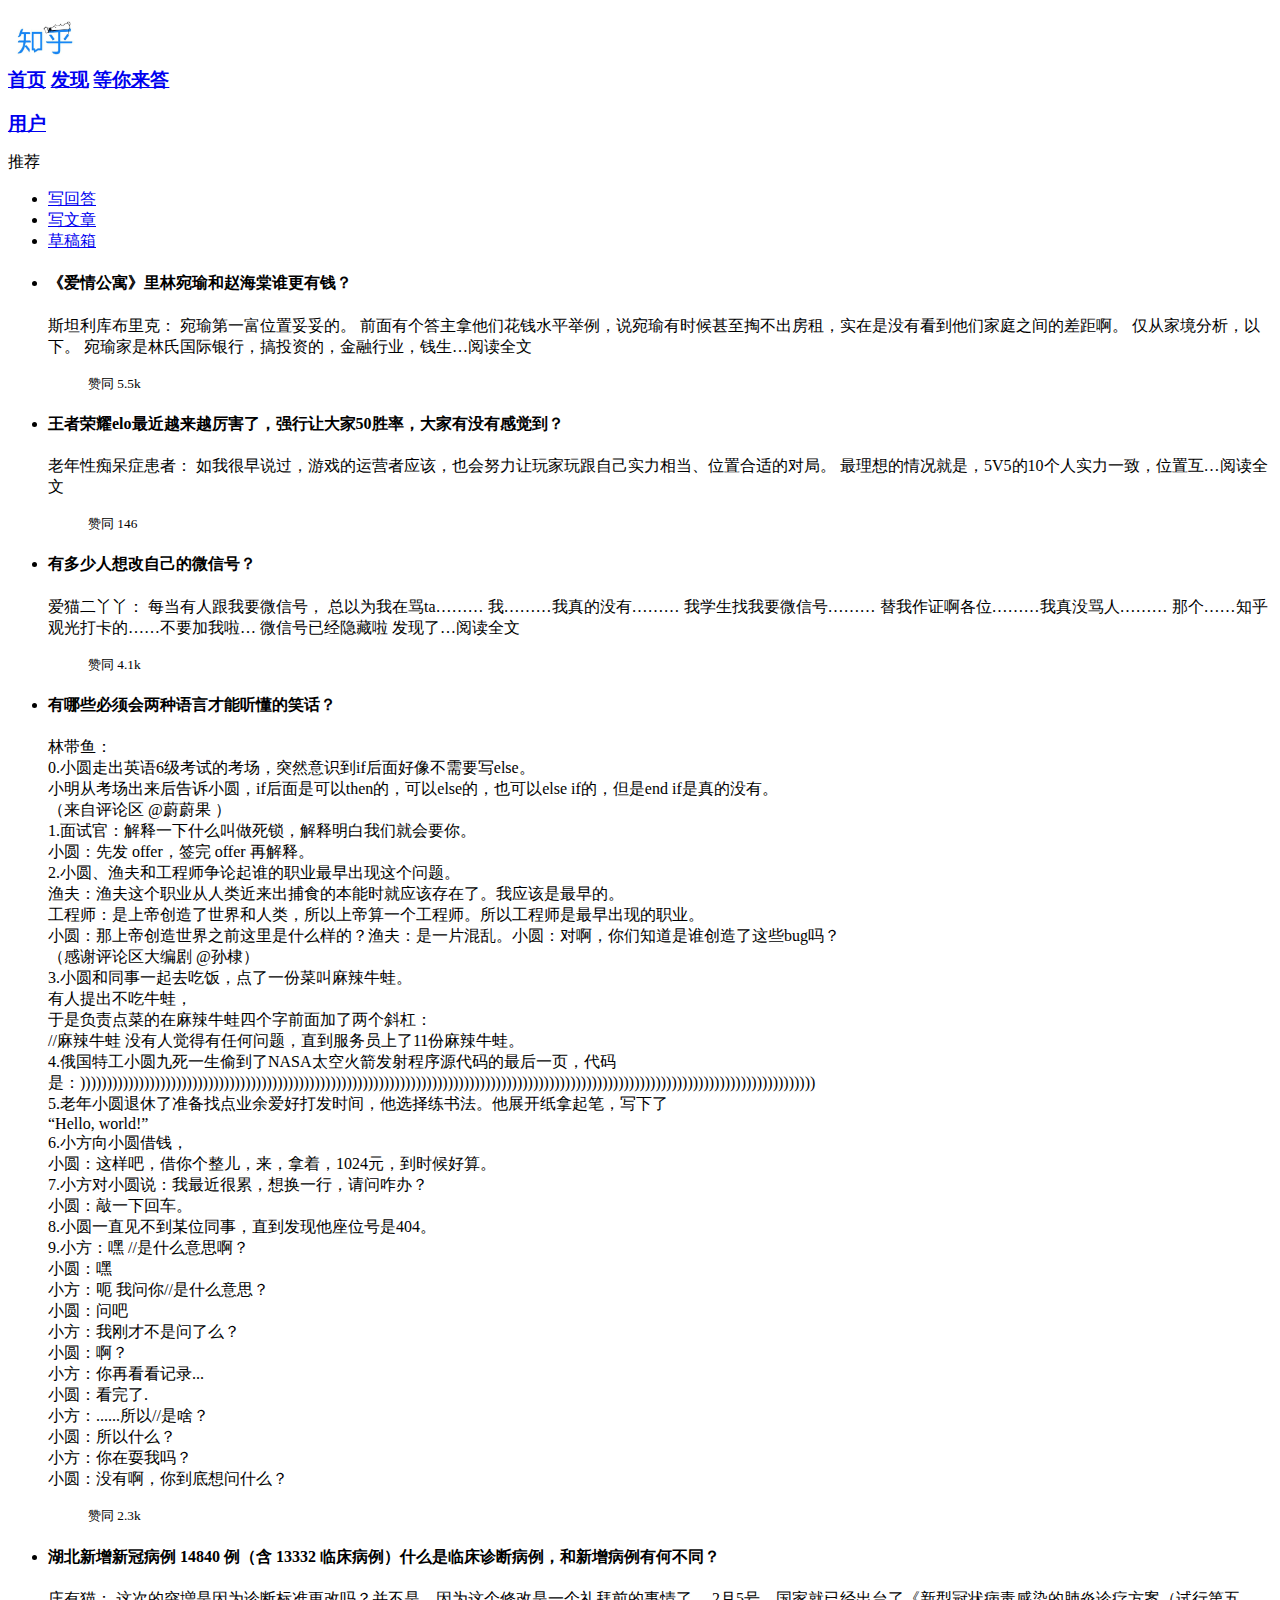
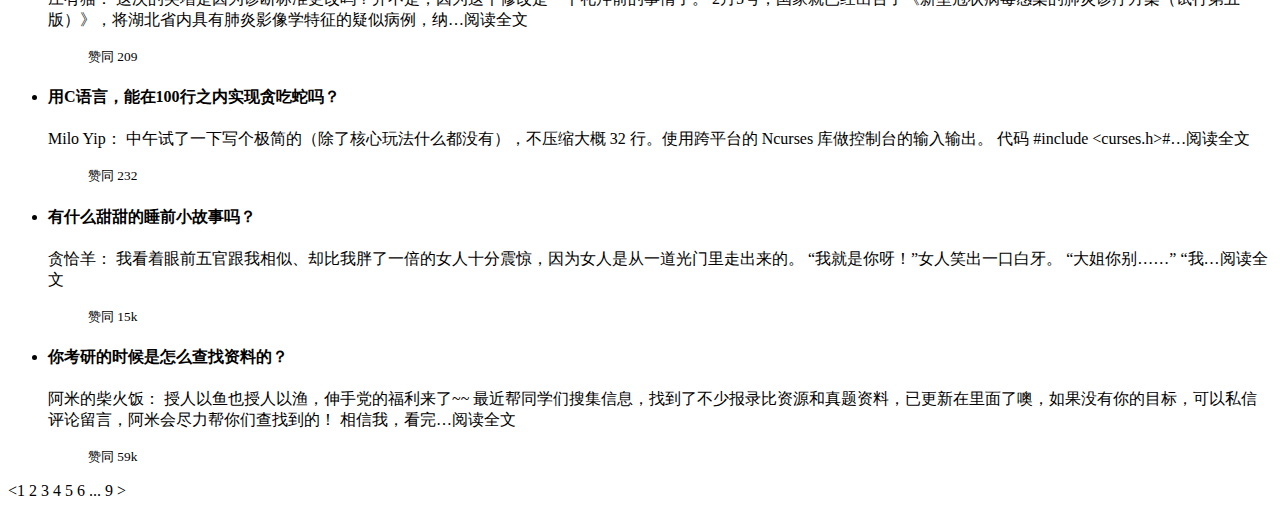
==== lab1/index.html @ acb5ea7c "lab" ====
<!DOCTYPE html>
<html lang="en">
<head>
    <meta charset="UTF-8">
    <title>知乎</title>
</head>
<body>
<header>
    <nav>
        <h3>
            <a href="https://www.zhihu.com/">
                <img src="images/images/zhihu_logo.jpeg" width="70" height="43">
            </a>
            <div>
                <a href="https://www.zhihu.com/">首页</a>
                <a href="https://www.zhihu.com/">发现</a>
                <a href="https://www.zhihu.com/">等你来答</a>
            </div>
        </h3>
    </nav>
    <div>
        <h3>
            <a href="https://www.zhihu.com/" style="float:left">用户</a><br>
        </h3>
    </div>
</header>
<div>
    <div>推荐</div>
    <aside>
        <div>
            <ul>
                <li><a href="https://www.zhihu.com/creator/featured-question/knowledge-plan">写回答</a></li>
                <li><a href="https://zhuanlan.zhihu.com/write">写文章</a></li>
                <li><a href="https://www.zhihu.com/draft?type=answer">草稿箱</a></li>
            </ul>
        </div>
    </aside>
    <section>
        <ul>
            <li>
                <h4>《爱情公寓》里林宛瑜和赵海棠谁更有钱？</h4>
                <p>斯坦利库布里克： 宛瑜第一富位置妥妥的。 前面有个答主拿他们花钱水平举例，说宛瑜有时候甚至掏不出房租，实在是没有看到他们家庭之间的差距啊。 仅从家境分析，以下。
                    宛瑜家是林氏国际银行，搞投资的，金融行业，钱生…阅读全文</p>
                <blockquote>
                    <small>​赞同 5.5k​</small>
                </blockquote>
            </li>
            <li>
                <h4>王者荣耀elo最近越来越厉害了，强行让大家50胜率，大家有没有感觉到？</h4>
                <p>老年性痴呆症患者： 如我很早说过，游戏的运营者应该，也会努力让玩家玩跟自己实力相当、位置合适的对局。 最理想的情况就是，5V5的10个人实力一致，位置互…阅读全文​</p>
                <blockquote>
                    <small>​赞同 146​</small>
                </blockquote>
            </li>
            <li>
                <h4>有多少人想改自己的微信号？</h4>
                <p>爱猫二丫丫： 每当有人跟我要微信号， 总以为我在骂ta……… 我………我真的没有……… 我学生找我要微信号……… 替我作证啊各位………我真没骂人……… 那个……知乎观光打卡的……不要加我啦…
                    微信号已经隐藏啦 发现了…阅读全文​</p>
                <blockquote>
                    <small>​赞同 4.1k</small>
                </blockquote>
            </li>
            <li>
                <h4>有哪些必须会两种语言才能听懂的笑话？</h4>
                <p>林带鱼：<br>
                    0.小圆走出英语6级考试的考场，突然意识到if后面好像不需要写else。<br>
                    小明从考场出来后告诉小圆，if后面是可以then的，可以else的，也可以else if的，但是end if是真的没有。<br>
                    （来自评论区 @蔚蔚果 ）<br>
                    1.面试官：解释一下什么叫做死锁，解释明白我们就会要你。<br>
                    小圆：先发 offer，签完 offer 再解释。<br>
                    2.小圆、渔夫和工程师争论起谁的职业最早出现这个问题。<br>
                    渔夫：渔夫这个职业从人类近来出捕食的本能时就应该存在了。我应该是最早的。<br>
                    工程师：是上帝创造了世界和人类，所以上帝算一个工程师。所以工程师是最早出现的职业。<br>
                    小圆：那上帝创造世界之前这里是什么样的？渔夫：是一片混乱。小圆：对啊，你们知道是谁创造了这些bug吗？<br>
                    （感谢评论区大编剧 @孙棣）<br>
                    3.小圆和同事一起去吃饭，点了一份菜叫麻辣牛蛙。<br>
                    有人提出不吃牛蛙，<br>
                    于是负责点菜的在麻辣牛蛙四个字前面加了两个斜杠：<br>
                    //麻辣牛蛙
                    没有人觉得有任何问题，直到服务员上了11份麻辣牛蛙。<br>
                    4.俄国特工小圆九死一生偷到了NASA太空火箭发射程序源代码的最后一页，代码是：))))))))))))))))))))))))))))))))))))))))))))))))))))))))))))))))))))))))))))))))))))))))))))))))))))))))))))))))))))))))))))))))))))))))))<br>
                    5.老年小圆退休了准备找点业余爱好打发时间，他选择练书法。他展开纸拿起笔，写下了<br>
                    “Hello, world!”<br>
                    6.小方向小圆借钱，<br>
                    小圆：这样吧，借你个整儿，来，拿着，1024元，到时候好算。<br>
                    7.小方对小圆说：我最近很累，想换一行，请问咋办？<br>
                    小圆：敲一下回车。<br>
                    8.小圆一直见不到某位同事，直到发现他座位号是404。<br>
                    9.小方：嘿 //是什么意思啊？<br>
                    小圆：嘿<br>
                    小方：呃 我问你//是什么意思？<br>
                    小圆：问吧<br>
                    小方：我刚才不是问了么？<br>
                    小圆：啊？<br>
                    小方：你再看看记录...<br>
                    小圆：看完了.<br>
                    小方：......所以//是啥？<br>
                    小圆：所以什么？<br>
                    小方：你在耍我吗？<br>
                    小圆：没有啊，你到底想问什么？<br>
                </p>
                <blockquote>
                    <small>​赞同 2.3k​</small>
                </blockquote>
            </li>
            <li>
                <h4>湖北新增新冠病例 14840 例（含 13332 临床病例）什么是临床诊断病例，和新增病例有何不同？</h4>
                <p>庄有猫： 这次的突増是因为诊断标准更改吗？并不是，因为这个修改是一个礼拜前的事情了。
                    2月5号，国家就已经出台了《新型冠状病毒感染的肺炎诊疗方案（试行第五版）》，将湖北省内具有肺炎影像学特征的疑似病例，纳…阅读全文​</p>
                <blockquote>
                    <small>​赞同 209​</small>
                </blockquote>
            </li>
            <li>
                <h4>用C语言，能在100行之内实现贪吃蛇吗？</h4>
                <p>Milo Yip： 中午试了一下写个极简的（除了核心玩法什么都没有），不压缩大概 32 行。使用跨平台的 Ncurses 库做控制台的输入输出。 代码 #include
                    &#60curses.h&#62#…阅读全文​</p>
                <blockquote>
                    <small>​赞同 232</small>
                </blockquote>
            </li>
            <li>
                <h4>有什么甜甜的睡前小故事吗？</h4>
                <p>贪恰羊： 我看着眼前五官跟我相似、却比我胖了一倍的女人十分震惊，因为女人是从一道光门里走出来的。 “我就是你呀！”女人笑出一口白牙。 “大姐你别……” “我…阅读全文​</p>
                <blockquote>
                    <small>​赞同 15k</small>
                </blockquote>
            </li>
            <li>
                <h4>你考研的时候是怎么查找资料的？</h4>
                <p>阿米的柴火饭： 授人以鱼也授人以渔，伸手党的福利来了~~ 最近帮同学们搜集信息，找到了不少报录比资源和真题资料，已更新在里面了噢，如果没有你的目标，可以私信评论留言，阿米会尽力帮你们查找到的！
                    相信我，看完…阅读全文​</p>
                <blockquote>
                    <small>​赞同 59k​</small>
                </blockquote>
            </li>
        </ul>
        <<span>1</span> 2 3 4 5 6 ... 9 >
    </section>
</div>

</body>
</html>
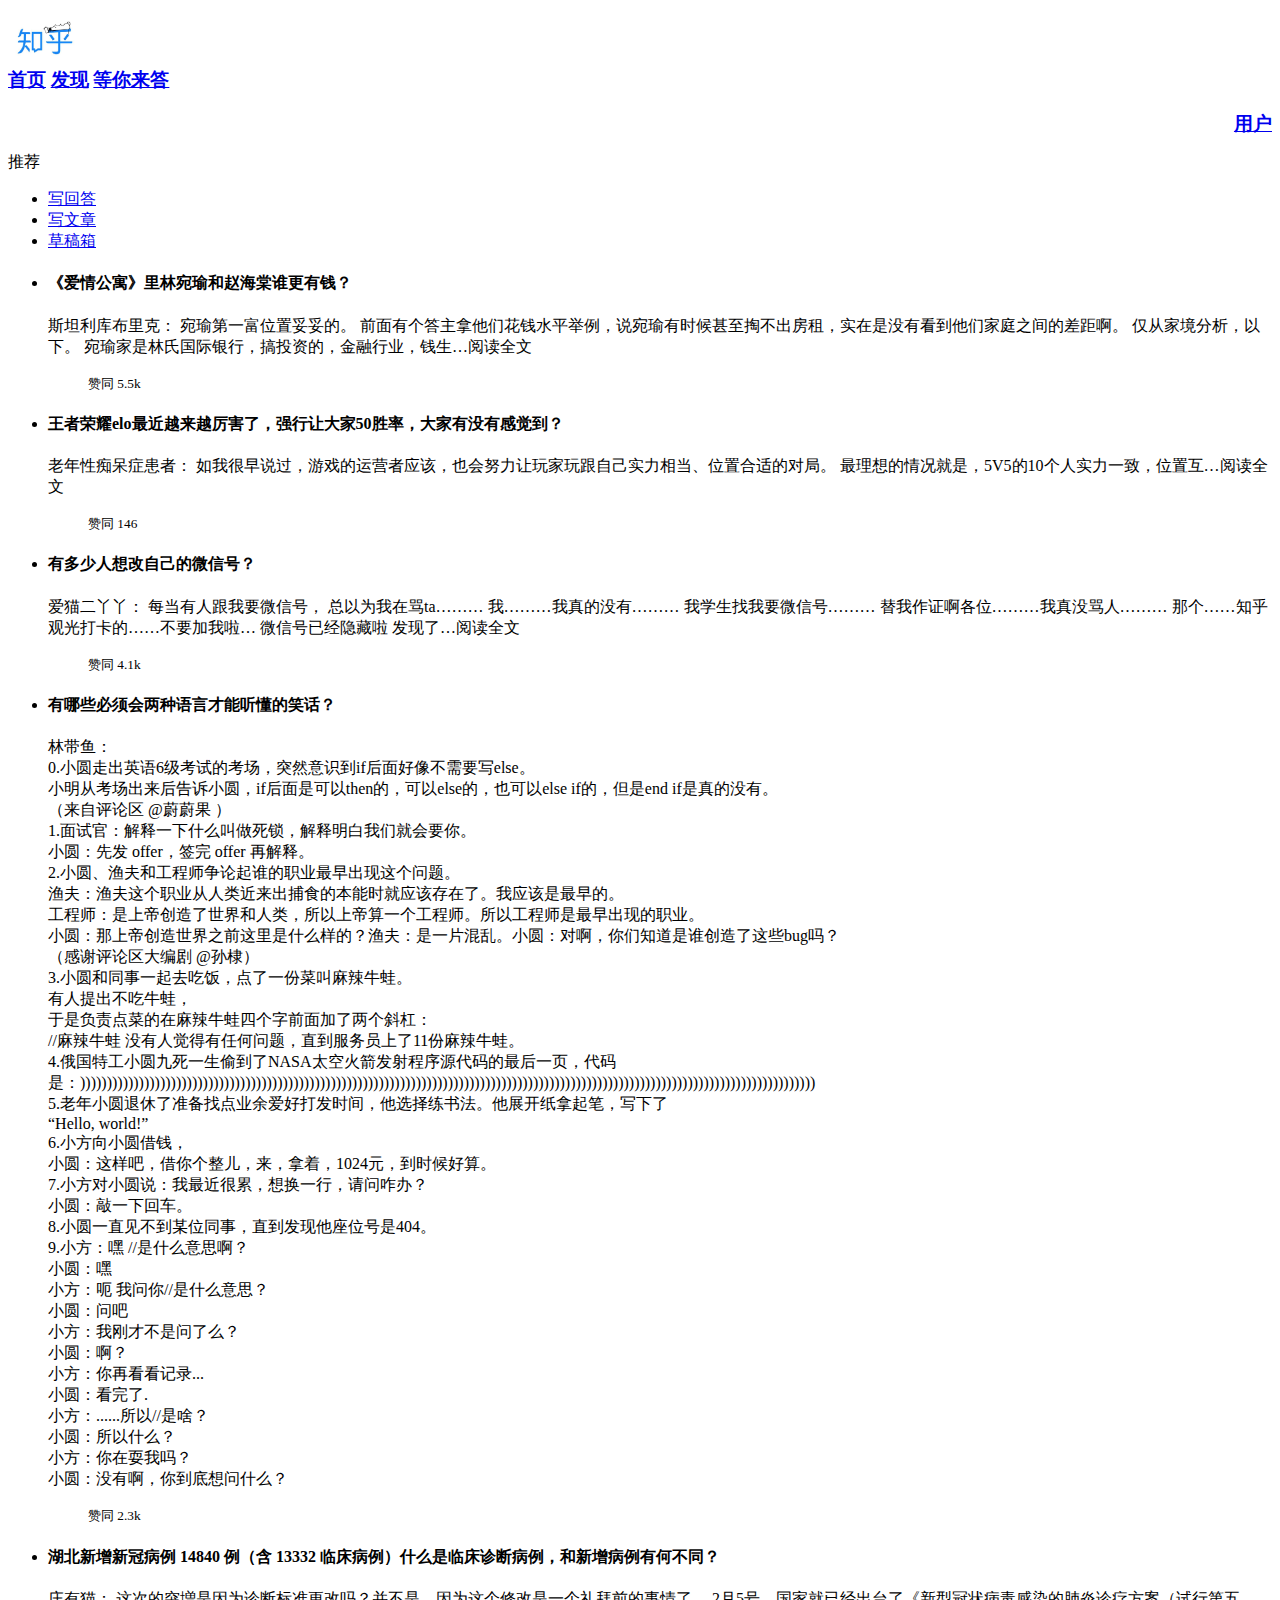
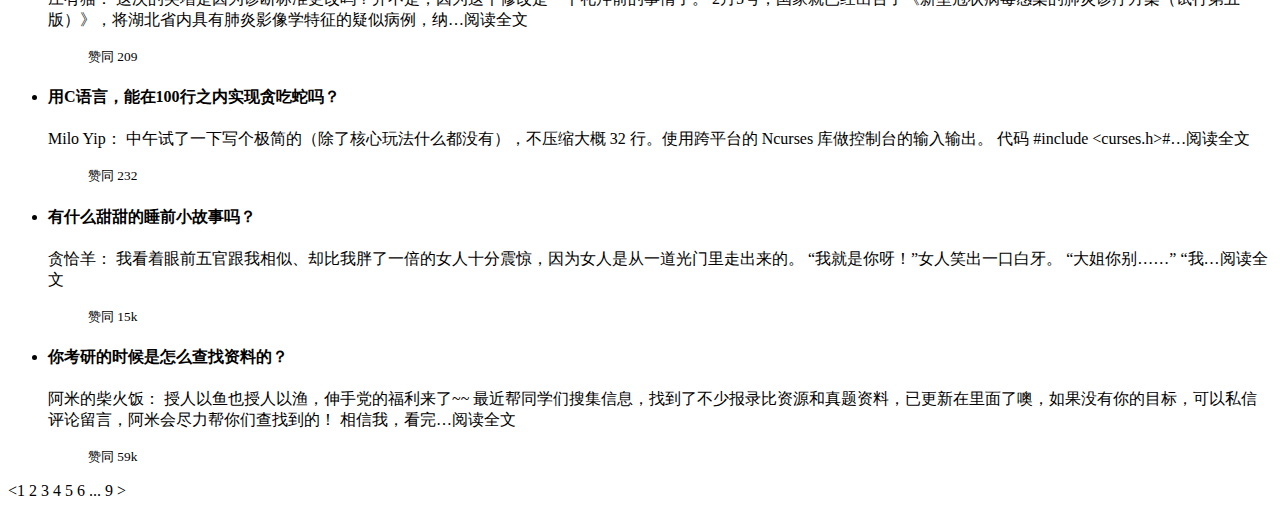
==== commit b7a7bffb: "lab1" ====
--- a/lab1/index.html
+++ b/lab1/index.html
@@ -20,7 +20,7 @@
     </nav>
     <div>
         <h3>
-            <a href="https://www.zhihu.com/" style="float:left">用户</a><br>
+            <a href="https://www.zhihu.com/" style="float:right">用户</a><br>
         </h3>
     </div>
 </header>
